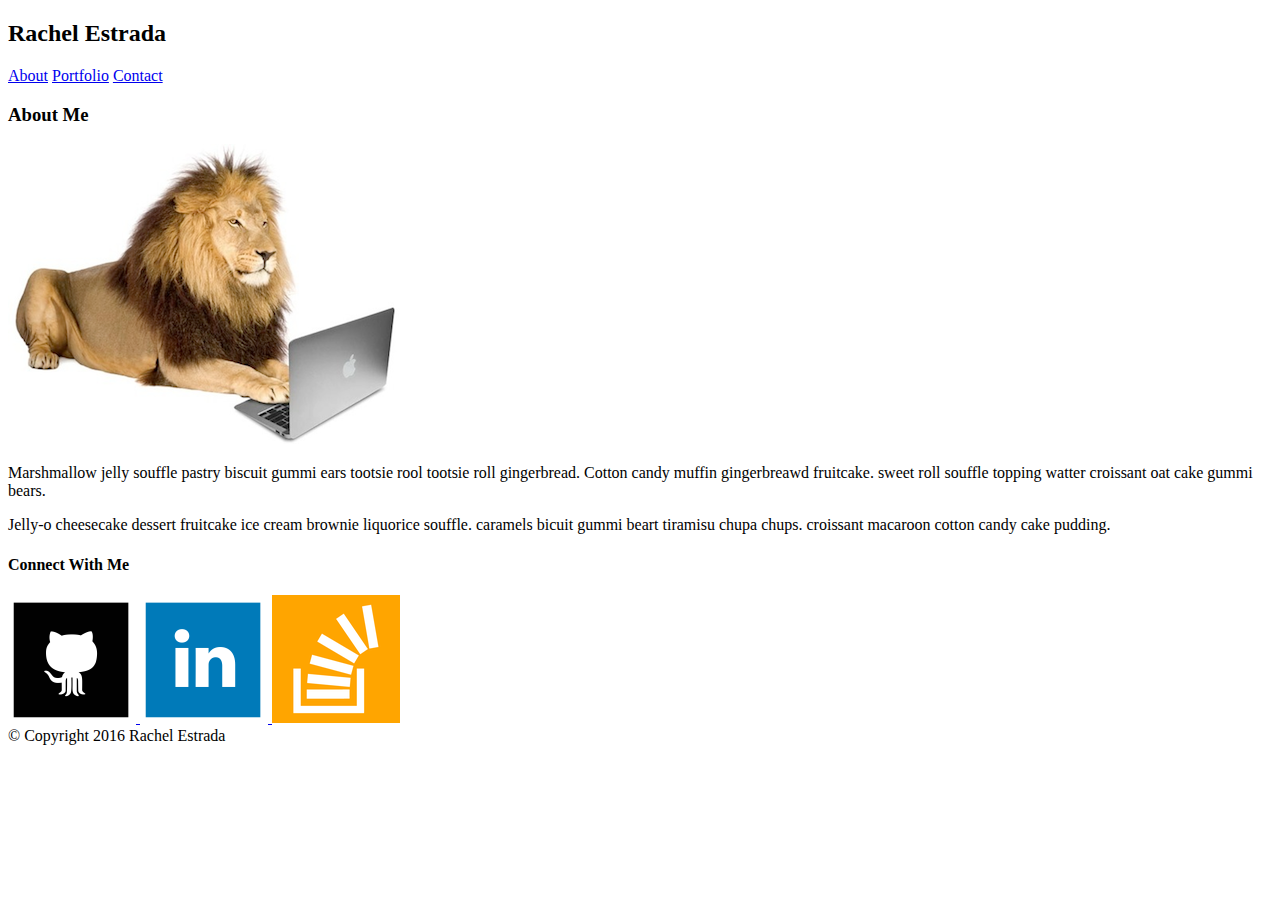
==== index.html @ 05238fab "first homework draft" ====
<!DOCTYPE html>
<html>
<head>
	<title>Rachel Estrada</title>
		<link rel="stylesheet" type="text/css" href="style.css">
</head>
	<body>
			<header>
		
		<h2>Rachel Estrada</h2>
		
			<nav>
				<a href="index.html">About</a>
				<a href="portfolio.html">Portfolio</a>
				<a href="contact.html">Contact</a>
			</nav>

			</header>
		
		<section>
			<h3>About Me</h3>
				<img src="assets/images/liononcomputer.png">
					<article>
						<p>Marshmallow jelly souffle pastry biscuit gummi ears tootsie rool tootsie roll gingerbread.  Cotton candy muffin gingerbreawd fruitcake. sweet roll souffle topping watter croissant oat cake gummi bears. 
						</p>

						<p>Jelly-o cheesecake dessert fruitcake ice cream brownie liquorice souffle. caramels bicuit gummi beart tiramisu chupa chups. croissant macaroon cotton candy cake pudding.
						</p>
					</article>
		</section>


		<aside>
			<h4>Connect With Me</h4>
				<a href="https://github.com/HEIGHTSTONIAN">
					<img src="assets/images/githubicon.png"/>
				</a>
				<a href="https://www.linkedin.com/in/rachel-estrada-554636144">
					<img src="assets/images/linkedinicon.png"/>
				</a>
				<a href="https://stackoverflow.com/users/8099474/rachel-estrada-heightstonian"/>
					<img src="assets/images/stackoverflowicon.png"/>
				</a>
		</aside>
		
		<footer>© Copyright 2016 Rachel Estrada</footer>
	
	</body>
</html>
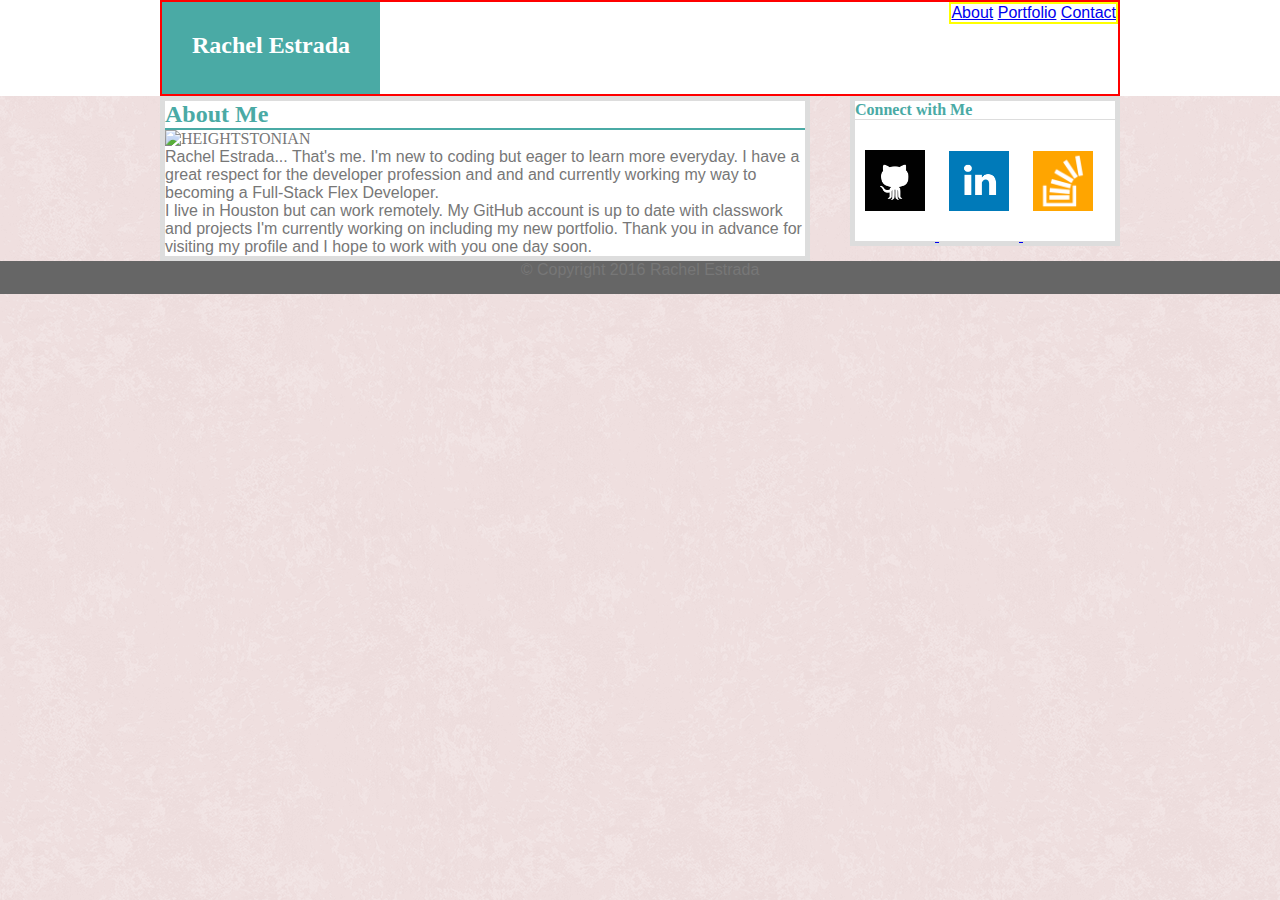
==== commit 01273916: "first homework changes" ====
--- a/index.html
+++ b/index.html
@@ -1,37 +1,25 @@
-<!DOCTYPE html>
+<!DOCTYPE html> 
 <html>
-<head>
-	<title>Rachel Estrada</title>
-		<link rel="stylesheet" type="text/css" href="style.css">
-</head>
+	<head>
+		<title>Rachel Estrada</title>
+		<!--href is path to style sheet-->
+		<link rel="stylesheet" type="text/css" href="assets/css/style.css">
+	</head>
 	<body>
-			<header>
-		
-		<h2>Rachel Estrada</h2>
-		
-			<nav>
-				<a href="index.html">About</a>
-				<a href="portfolio.html">Portfolio</a>
-				<a href="contact.html">Contact</a>
-			</nav>
+		<header>
+			<div class="mainlogonav">
+				<h2 id="main-logo">Rachel Estrada</h2>
+				<nav>
+					<a href="index.html">About</a>
+					<a href="portfolio.html">Portfolio</a>
+					<a href="contact.html">Contact</a>
+				</nav>
+			</div>
+		</header>
 
-			</header>
-		
-		<section>
-			<h3>About Me</h3>
-				<img src="assets/images/liononcomputer.png">
-					<article>
-						<p>Marshmallow jelly souffle pastry biscuit gummi ears tootsie rool tootsie roll gingerbread.  Cotton candy muffin gingerbreawd fruitcake. sweet roll souffle topping watter croissant oat cake gummi bears. 
-						</p>
-
-						<p>Jelly-o cheesecake dessert fruitcake ice cream brownie liquorice souffle. caramels bicuit gummi beart tiramisu chupa chups. croissant macaroon cotton candy cake pudding.
-						</p>
-					</article>
-		</section>
-
-
-		<aside>
-			<h4>Connect With Me</h4>
+		<main>
+			<aside>
+				<h4 id="bottomborder">Connect with Me</h4>
 				<a href="https://github.com/HEIGHTSTONIAN">
 					<img src="assets/images/githubicon.png"/>
 				</a>
@@ -41,9 +29,17 @@
 				<a href="https://stackoverflow.com/users/8099474/rachel-estrada-heightstonian"/>
 					<img src="assets/images/stackoverflowicon.png"/>
 				</a>
-		</aside>
+			</aside>
+			<section>
+				<h2 id="sectionborder">About Me</h2>
+     			<img src="assets/images/portfolioselfie.png" width="125px" alt="HEIGHTSTONIAN"/>
+ 				<p>Rachel Estrada... That's me. I'm new to coding but eager to learn more everyday. I have a great respect for the developer profession and and and currently working my way to becoming a Full-Stack Flex Developer.</p>
+				<p>I live in Houston but can work remotely. My GitHub account is up to date with classwork and projects I'm currently working on including my new portfolio. Thank you in advance for visiting my profile and I hope to work with you one day soon.</p>
+			</section>
+		</main>
 		
-		<footer>© Copyright 2016 Rachel Estrada</footer>
+		
+		<footer>&copy Copyright 2016 Rachel Estrada</footer>
 	
 	</body>
 </html>--- a/assets/css/style.css
+++ b/assets/css/style.css
@@ -0,0 +1,112 @@
+* { 
+	margin: 0;
+	padding: 0;
+/* Above gives total control of margins pushing them to absolute edge of web page.
+*/
+	box-sizing: border-box;
+}
+/*start with clean ordering; within the body. use tags or ids to label each indication*/
+body {
+	color: #777777;
+	font-family: 'Georgia', Times, Times New Roman, serif;
+	background-image: url('../images/pink_rice.png');
+}
+
+/*make a sample border to see what is being surrounded.*/ 
+header {
+	background-color: #ffffff;
+	 width: 100%;
+	height: 96px;
+	
+}
+
+.mainlogonav {
+	width: 960px;
+	height: 96px;
+	border: 2px solid red;
+	margin: 0 auto;
+}
+/*This is an id, specifying changes in the header area*/
+/*float left to move the nameplate to the left, isolating it there.*/
+#main-logo {
+	background-color: #4aaaa5;
+	color: #ffffff;
+	float: left;
+	height: 92px;
+	padding: 30px;
+}
+ /*nav font within the header, but not the name one specified in body*/
+/*float: right to move the nave to the right within the header, only*/
+nav {
+	font-family: 'Arial', 'Helvetica Neue', Helvetica, sans-serif;
+	border: 2px solid yellow;
+	float: right;
+	overflow: auto;
+}
+
+/*clear both to move what's inside (section and aside) together, as a whole MAIN container*/
+/*margin: 0 to prevent margin space between top and bottom and auto to make sure the margin will squeeze everthing accordingly when the window is made smaller*/
+main {
+	width: 960px;
+	clear: both;
+	margin: 0 auto;
+}
+/*about me area ONLY* but it's also in the Main*/
+section {
+	width: 650px;
+	margin-right: 40px;
+}
+#sectionborder {
+	border-bottom: 2px solid;
+}
+
+/*includes the fonts in section and aside, not the color of the box*/
+section h2, aside h4 {
+	color: #4aaaa5;
+}
+
+section, aside {
+	border: 5px solid #dddddd;
+	background-color: #ffffff;
+}
+/*float right to get it from on top of about me in fir first page*/
+aside {
+	width: 270px;
+	float: right;
+	height: 150px
+}
+#bottomborder {
+	border-bottom: 1px solid #dddddd;
+}
+
+
+/*included font change in only the paragraph*/
+p {
+	font-family: 'Arial', 'Helvetica Neue', Helvetica, sans-serif;
+}
+
+/*one number accounts for all sides*/
+aside img {
+	width: 60px;
+	margin: 30px 10px;
+}
+
+footer {
+	background-color: #666666;
+	font-family: 'Arial', 'Helvetica Neue', Helvetica, sans-serif;
+	text-align: center;
+	padding-bottom: 15px;
+	clear: both;
+}
+
+
+/*portfolio section*/
+
+
+img {
+	width: 30%;
+}
+.bpdock, .la, .palmtrees, .playwin, .womanonboat .nightphoto {
+	float: none;
+	clear: none;
+}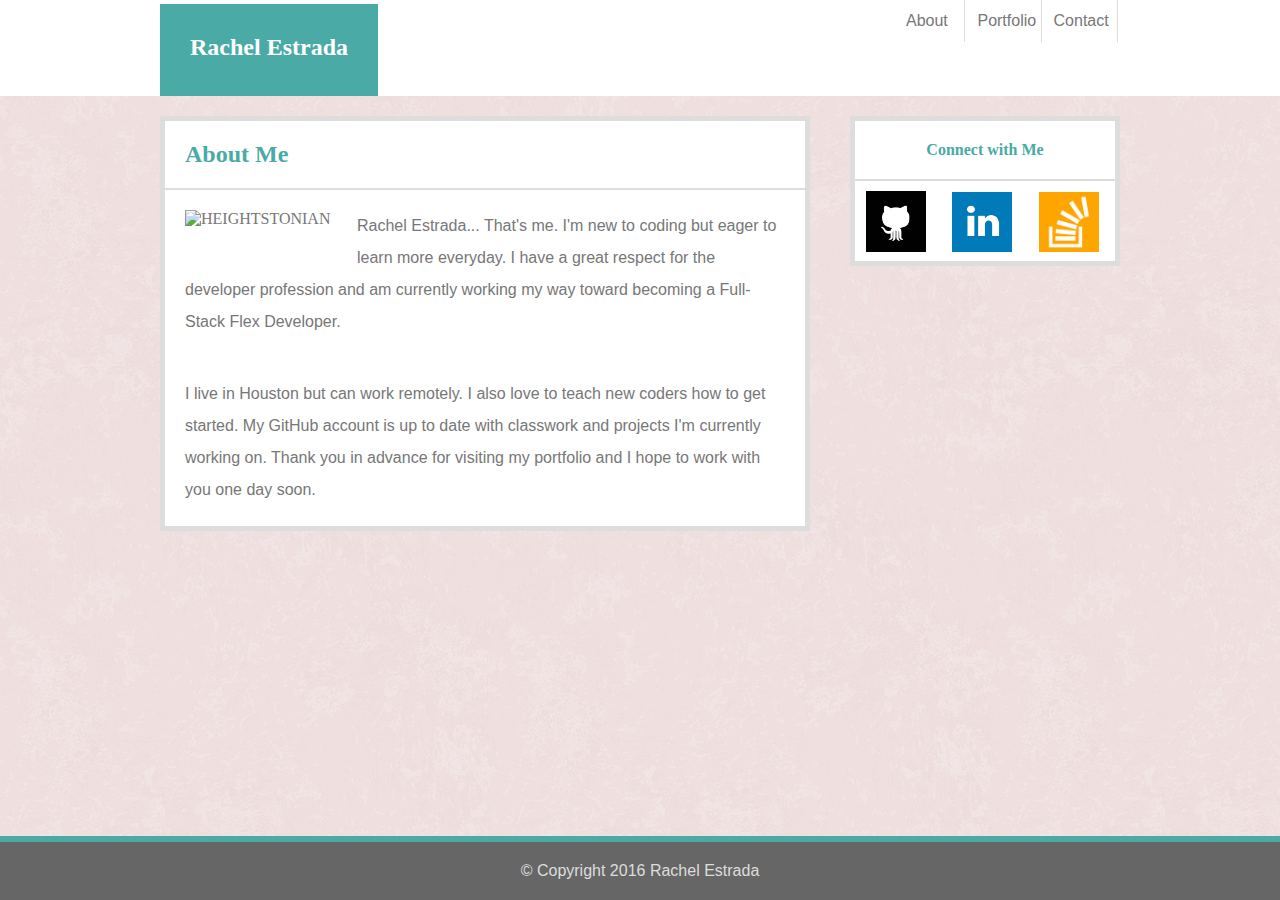
==== commit f2991362: "updated portfolio" ====
--- a/index.html
+++ b/index.html
@@ -1,45 +1,46 @@
-<!DOCTYPE html> 
+<!DOCTYPE html>
 <html>
-	<head>
-		<title>Rachel Estrada</title>
-		<!--href is path to style sheet-->
-		<link rel="stylesheet" type="text/css" href="assets/css/style.css">
-	</head>
-	<body>
-		<header>
-			<div class="mainlogonav">
-				<h2 id="main-logo">Rachel Estrada</h2>
-				<nav>
-					<a href="index.html">About</a>
-					<a href="portfolio.html">Portfolio</a>
-					<a href="contact.html">Contact</a>
-				</nav>
-			</div>
-		</header>
 
-		<main>
-			<aside>
-				<h4 id="bottomborder">Connect with Me</h4>
-				<a href="https://github.com/HEIGHTSTONIAN">
+<head>
+    <title>Rachel Estrada</title>
+    <!--href is path to style sheet-->
+    <link rel="stylesheet" type="text/css" href="assets/css/style.css">
+</head>
+
+<body>
+    <header>
+        <div class="mainlogonav">
+            <h2 class="namelable" id="main-logo">Rachel Estrada</h2>
+            <nav>
+                <ul>
+                    <li class="navlist"><a href="index.html">About</a></li>
+                    <li class="navlist"><a href="portfolio.html">Portfolio</a></li>
+                    <li class="navlist"><a href="contact.html">Contact</a></li>
+                </ul>
+            </nav>
+        </div>
+    </header>
+    <main>
+        <aside>
+            <h4 id="bottomborder">Connect with Me</h4>
+            <a href="https://github.com/HEIGHTSTONIAN">
 					<img src="assets/images/githubicon.png"/>
 				</a>
-				<a href="https://www.linkedin.com/in/rachel-estrada-554636144">
+            <a href="https://www.linkedin.com/in/rachel-estrada-554636144">
 					<img src="assets/images/linkedinicon.png"/>
 				</a>
-				<a href="https://stackoverflow.com/users/8099474/rachel-estrada-heightstonian"/>
-					<img src="assets/images/stackoverflowicon.png"/>
-				</a>
-			</aside>
-			<section>
-				<h2 id="sectionborder">About Me</h2>
-     			<img src="assets/images/portfolioselfie.png" width="125px" alt="HEIGHTSTONIAN"/>
- 				<p>Rachel Estrada... That's me. I'm new to coding but eager to learn more everyday. I have a great respect for the developer profession and and and currently working my way to becoming a Full-Stack Flex Developer.</p>
-				<p>I live in Houston but can work remotely. My GitHub account is up to date with classwork and projects I'm currently working on including my new portfolio. Thank you in advance for visiting my profile and I hope to work with you one day soon.</p>
-			</section>
-		</main>
-		
-		
-		<footer>&copy Copyright 2016 Rachel Estrada</footer>
-	
-	</body>
+            <a href="https://stackoverflow.com/users/8099474/rachel-estrada-heightstonian" />
+            <img src="assets/images/stackoverflowicon.png" />
+            </a>
+        </aside>
+        <section>
+            <h2 id="bottomborder">About Me</h2>
+            <img class="myphoto" src="assets/images/portfolioselfie.png" width="125px" align="left" alt="HEIGHTSTONIAN" />
+            <p>Rachel Estrada... That's me. I'm new to coding but eager to learn more everyday. I have a great respect for the developer profession and am currently working my way toward becoming a Full-Stack Flex Developer.</p>
+            <p>I live in Houston but can work remotely. I also love to teach new coders how to get started. My GitHub account is up to date with classwork and projects I'm currently working on. Thank you in advance for visiting my portfolio and I hope to work with you one day soon. </p>
+        </section>
+    </main>
+    <footer class="fborder">&copy Copyright 2016 Rachel Estrada</footer>
+</body>
+
 </html>--- a/assets/css/style.css
+++ b/assets/css/style.css
@@ -1,112 +1,268 @@
-* { 
-	margin: 0;
-	padding: 0;
-/* Above gives total control of margins pushing them to absolute edge of web page.
+* {
+    margin: 0;
+    padding: 0;
+    /* Above gives total control of margins pushing them to absolute edge of web page.
 */
-	box-sizing: border-box;
-}
+    box-sizing: border-box;
+}
+
+
 /*start with clean ordering; within the body. use tags or ids to label each indication*/
+
 body {
-	color: #777777;
-	font-family: 'Georgia', Times, Times New Roman, serif;
-	background-image: url('../images/pink_rice.png');
-}
-
-/*make a sample border to see what is being surrounded.*/ 
+    color: #777777;
+    font-family: 'Georgia', Times, Times New Roman, serif;
+    background-image: url('../images/pink_rice.png');
+}
+
+
+/*make a sample border to see what is being surrounded.*/
+
 header {
-	background-color: #ffffff;
-	 width: 100%;
-	height: 96px;
-	
+    background-color: #ffffff;
+    width: 100%;
+    height: 96px;
+}
+
+.namelable {
+    position: absolute;
+    bottom: 0;
+}
+
+a {
+    text-decoration: none;
+    color: #777777;
+    font-family: 'Arial', 'Helvetica Neue', Helvetica, sans-serif;
+}
+
+ul {
+    list-style: none;
+    margin: 0;
+    padding: 0;
+}
+
+li {
+    float: left;
+    width: 33%;
+    padding: 10px;
+}
+
+li.navlist {
+    border-right: 1px solid #dddddd;
+    padding: 12px;
 }
 
 .mainlogonav {
-	width: 960px;
-	height: 96px;
-	border: 2px solid red;
-	margin: 0 auto;
-}
+    width: 960px;
+    height: 96px;
+    border: 2px solid color: #dddddd;
+    margin: 0 auto;
+    position: relative;
+}
+
+
 /*This is an id, specifying changes in the header area*/
+
+
 /*float left to move the nameplate to the left, isolating it there.*/
+
 #main-logo {
-	background-color: #4aaaa5;
-	color: #ffffff;
-	float: left;
-	height: 92px;
-	padding: 30px;
-}
- /*nav font within the header, but not the name one specified in body*/
+    background-color: #4aaaa5;
+    margin-bottom: 0;
+    color: #ffffff;
+    float: left;
+    height: 92px;
+    padding: 30px;
+}
+
+
+/*nav font within the header, but not the name one specified in body*/
+
+
 /*float: right to move the nave to the right within the header, only*/
+
 nav {
-	font-family: 'Arial', 'Helvetica Neue', Helvetica, sans-serif;
-	border: 2px solid yellow;
-	float: right;
-	overflow: auto;
-}
+    font-family: 'Arial', 'Helvetica Neue', Helvetica, sans-serif;
+    border: 2px solid color: #dddddd;
+    float: right;
+    overflow: auto;
+    text-align: center;
+}
+
 
 /*clear both to move what's inside (section and aside) together, as a whole MAIN container*/
+
+
 /*margin: 0 to prevent margin space between top and bottom and auto to make sure the margin will squeeze everthing accordingly when the window is made smaller*/
+
 main {
-	width: 960px;
-	clear: both;
-	margin: 0 auto;
-}
+    width: 960px;
+    clear: both;
+    margin: 0 auto;
+}
+
+
 /*about me area ONLY* but it's also in the Main*/
+
 section {
-	width: 650px;
-	margin-right: 40px;
-}
-#sectionborder {
-	border-bottom: 2px solid;
-}
+    width: 650px;
+    margin-right: 40px;
+}
+
+hr {
+    color: #dddddd;
+    width: 94%;
+    height: 0.5px;
+    margin: auto;
+}
+
 
 /*includes the fonts in section and aside, not the color of the box*/
-section h2, aside h4 {
-	color: #4aaaa5;
-}
-
-section, aside {
-	border: 5px solid #dddddd;
-	background-color: #ffffff;
-}
+
+section h2,
+aside h4 {
+    color: #4aaaa5;
+}
+
+h2 {
+    padding: 20px;
+}
+
+.myphoto {
+    padding: 20px;
+}
+
+p {
+    padding: 20px;
+    line-height: 2em;
+}
+
+h4 {
+    text-align: center;
+    padding: 20px;
+}
+
+section,
+aside {
+    border: 5px solid #dddddd;
+    background-color: #ffffff;
+    position: relative;
+    top: 20px;
+}
+
+
 /*float right to get it from on top of about me in fir first page*/
+
 aside {
-	width: 270px;
-	float: right;
-	height: 150px
-}
+    width: 270px;
+    float: right;
+    height: 150px
+}
+
+
+
+
+/*included font change in only the paragraph*/
+
+p {
+    font-family: 'Arial', 'Helvetica Neue', Helvetica, sans-serif;
+}
+
+
+/*one number accounts for all sides*/
+
+aside img {
+    width: 60px;
+    margin: 10px 11px;
+}
+
+footer {
+    background-color: #666666;
+    font-family: 'Arial', 'Helvetica Neue', Helvetica, sans-serif;
+    text-align: center;
+    padding-bottom: 15px;
+    clear: both;
+    position: absolute;
+    bottom: 0;
+    left: 0;
+    width: 100%;
+    padding: 20px;
+    color: #dddddd;
+}
+
+.fborder {
+    border-top-style: solid;
+    border-color: #4aaaa5;
+    border-width: 6px;
+}
+
+
+/*portfolio section*/
+
+img {
+    width: 30%;
+}
+
+.bpdock,
+.la,
+.palmtrees,
+.playwin,
+.womanonboat .nightphoto {
+    float: none;
+    clear: none;
+}
+
+
+th {
+    margin: auto;
+}
+
+.picsize {
+    height: 165px;
+    width: auto;
+}
+
+.portpics {
+    padding: 5px 15px 5px 10px;
+}
+
+.banner {
+    background-color: #4aaaa5;
+    position: relative;
+    top: -80px;
+    width: 100%;
+    height: 50px;
+    color: white;
+}
+
+.bannert {
+    padding: 15px 0 15px 0 15px;
+}
+
+.center {
+    margin-left: auto;
+    margin-right: auto;
+}
+
+.form {
+    padding: 20px;
+}
+
+.row {
+    line-height: 1.5em;
+}
+
+.cborder {
+    border-top-style: solid;
+    border-color: #4aaaa5;
+    border-width: 6px;
+}
+
+#contact_form {
+    padding: 20px;
+}
+
 #bottomborder {
-	border-bottom: 1px solid #dddddd;
-}
-
-
-/*included font change in only the paragraph*/
-p {
-	font-family: 'Arial', 'Helvetica Neue', Helvetica, sans-serif;
-}
-
-/*one number accounts for all sides*/
-aside img {
-	width: 60px;
-	margin: 30px 10px;
-}
-
-footer {
-	background-color: #666666;
-	font-family: 'Arial', 'Helvetica Neue', Helvetica, sans-serif;
-	text-align: center;
-	padding-bottom: 15px;
-	clear: both;
-}
-
-
-/*portfolio section*/
-
-
-img {
-	width: 30%;
-}
-.bpdock, .la, .palmtrees, .playwin, .womanonboat .nightphoto {
-	float: none;
-	clear: none;
-}+    border-bottom: 2px solid #dddddd;
+    
+}
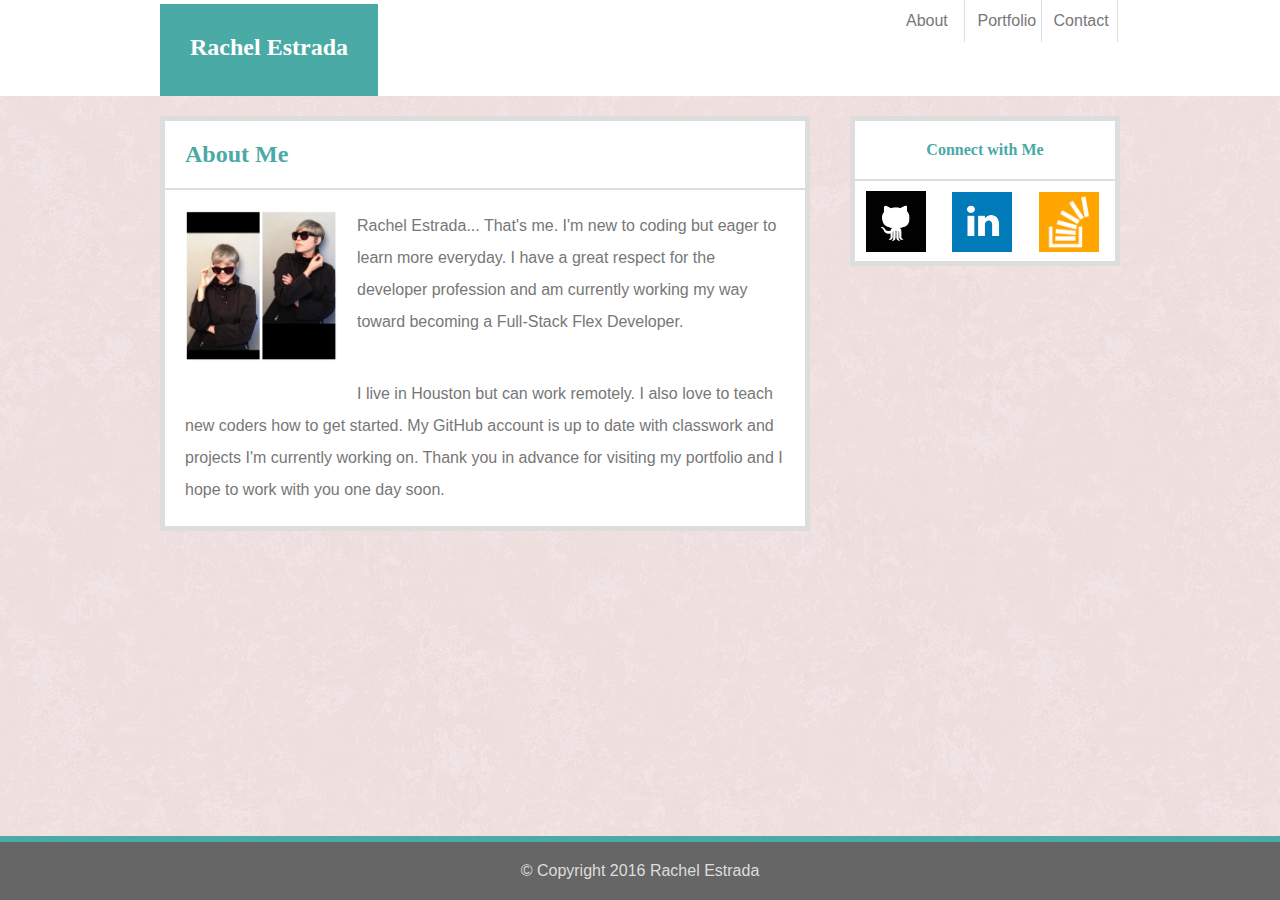
==== commit 2458280c: "fixed photo" ====
--- a/index.html
+++ b/index.html
@@ -35,7 +35,7 @@
         </aside>
         <section>
             <h2 id="bottomborder">About Me</h2>
-            <img class="myphoto" src="assets/images/portfolioselfie.png" width="125px" align="left" alt="HEIGHTSTONIAN" />
+            <img class="myphoto" src="assets/images/portfolioselfie.PNG" width="125px" align="left" alt="HEIGHTSTONIAN" />
             <p>Rachel Estrada... That's me. I'm new to coding but eager to learn more everyday. I have a great respect for the developer profession and am currently working my way toward becoming a Full-Stack Flex Developer.</p>
             <p>I live in Houston but can work remotely. I also love to teach new coders how to get started. My GitHub account is up to date with classwork and projects I'm currently working on. Thank you in advance for visiting my portfolio and I hope to work with you one day soon. </p>
         </section>
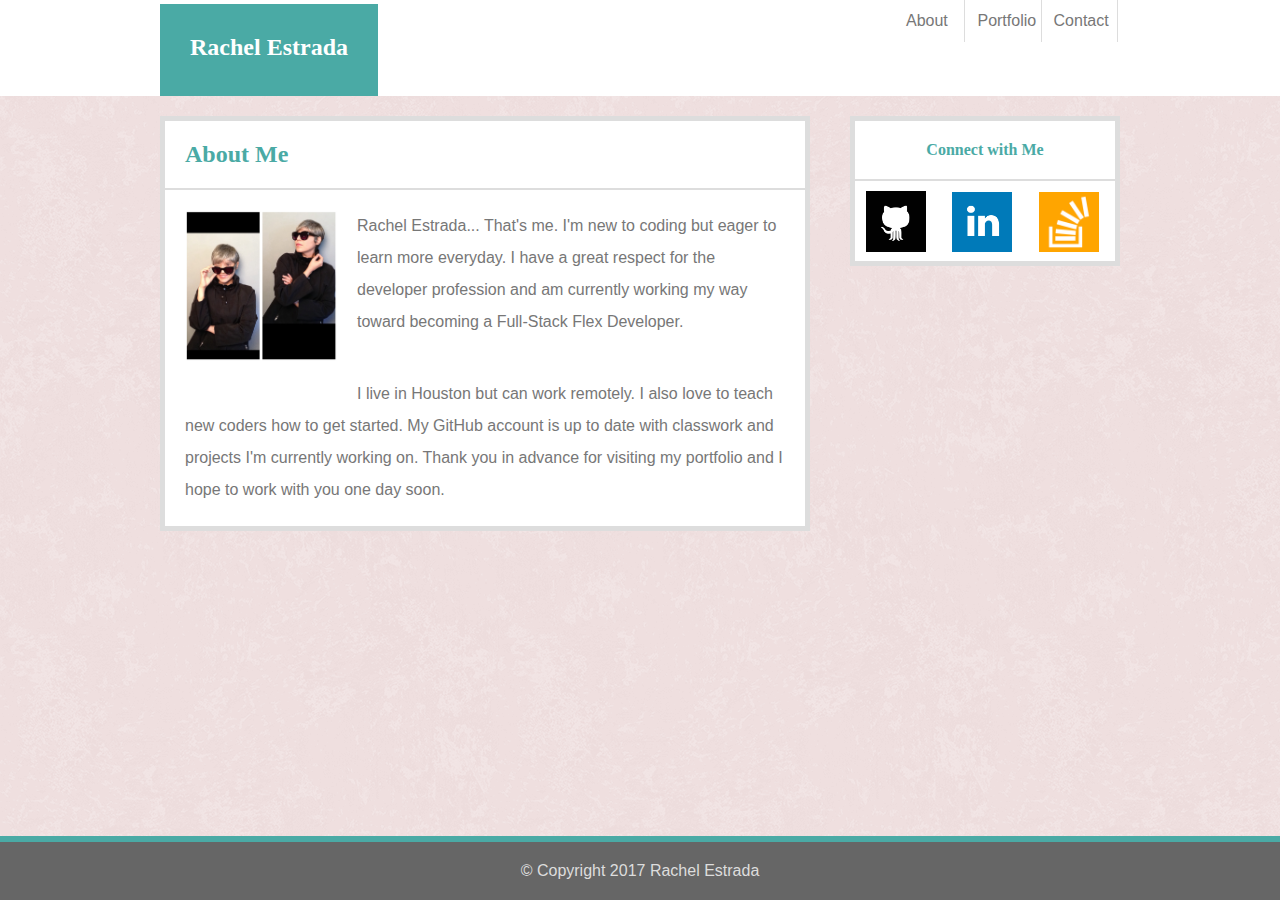
==== commit 4b57ca1f: "fixed year" ====
--- a/index.html
+++ b/index.html
@@ -40,7 +40,7 @@
             <p>I live in Houston but can work remotely. I also love to teach new coders how to get started. My GitHub account is up to date with classwork and projects I'm currently working on. Thank you in advance for visiting my portfolio and I hope to work with you one day soon. </p>
         </section>
     </main>
-    <footer class="fborder">&copy Copyright 2016 Rachel Estrada</footer>
+    <footer class="fborder">&copy Copyright 2017 Rachel Estrada</footer>
 </body>
 
 </html>